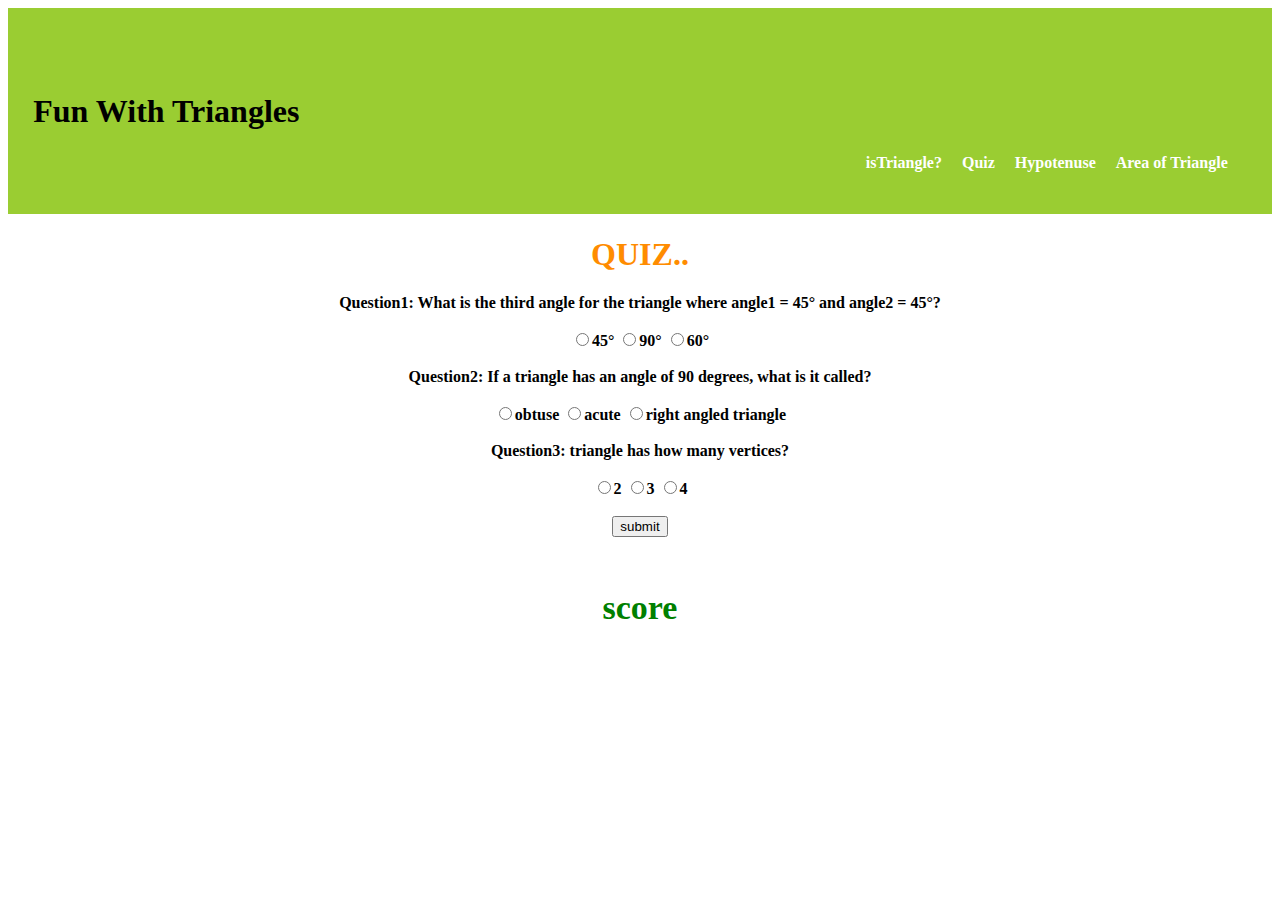
==== index.html @ 255775b1 "Rename quiz.html to index.html" ====
<html>
    <head>
        <title>triangle quiz</title>
        <link rel="stylesheet" href="style.css"/>
    </head>
    <body>
        <div class="header">
            <h1>Fun With Triangles</h1>
            <table>
                <tr>
                    <td class="tab"><a href="./isTriangle.html">isTriangle?</a></td>
                    <td class="tab"><a href="./quiz.html">Quiz</a></td>
                    <td class="tab"><a href="./hypotenuse.html">Hypotenuse</a></td>
                    <td class="tab"><a href="./areaTriangle.html">Area of Triangle</a></td>
                </tr>
            </table>
        </div>
        
        <h1 style="text-align:center;color:darkorange">QUIZ.. </h1>
        <form id="form">
        <label><b>Question1: What is the third angle for the triangle where angle1 = 45° and angle2 = 45°?</label>
        
        <br/><br/>
        <input type='radio' name="Question1" value="45">45°</input>
        <input type='radio' value="90" name="Question1">90°</input>
        <input type='radio' value="60" name="Question1">60°</input>
        <br/><br/>
        <label>Question2: If a triangle has an angle of 90 degrees, what is it called?</label>
        <br/><br/>
        <input type='radio' name="Question2" value="obtuse">obtuse</input>
        <input type='radio' name="Question2" value="acute">acute</input>
        <input type='radio' name="Question2" value="right angled">right angled triangle</input>
        <br/><br/>
        <label>Question3: triangle has how many vertices?</label>
        <br/><br/>
        <input type='radio' name="Question3" value="2">2</input>
        <input type='radio' name="Question3" value="3">3</input>
        <input type='radio' name="Question3" value="4">4</input>
        </b><br/><br/>
        <button id="subBtn">submit</button>

    </form>
        <!-- <button id="subBtn">submit</button> -->
        <br/><br/>
        <div style="color:green;text-align:center;font-size:34px;font-weight:bolder;" id="output">score</div>
     <script src="quiz.js"></script>
    </body>
</html>
---- style.css ----
.header{
    background: yellowgreen;
    padding: 5% 2% 5% 2%;
}
table{
    list-style: none;
    float: right;
    text-decoration: none;
}

a{
    margin: 0 1rem 0 0;
    /* border:3px solid red; */
    text-decoration:none;
    color:white;
    font-weight:600 ;
    
}
.tab{
    margin: 0 1rem 0 0;

}

h1{
    font-family:cursive;
}

#form{
    text-align: center;
}
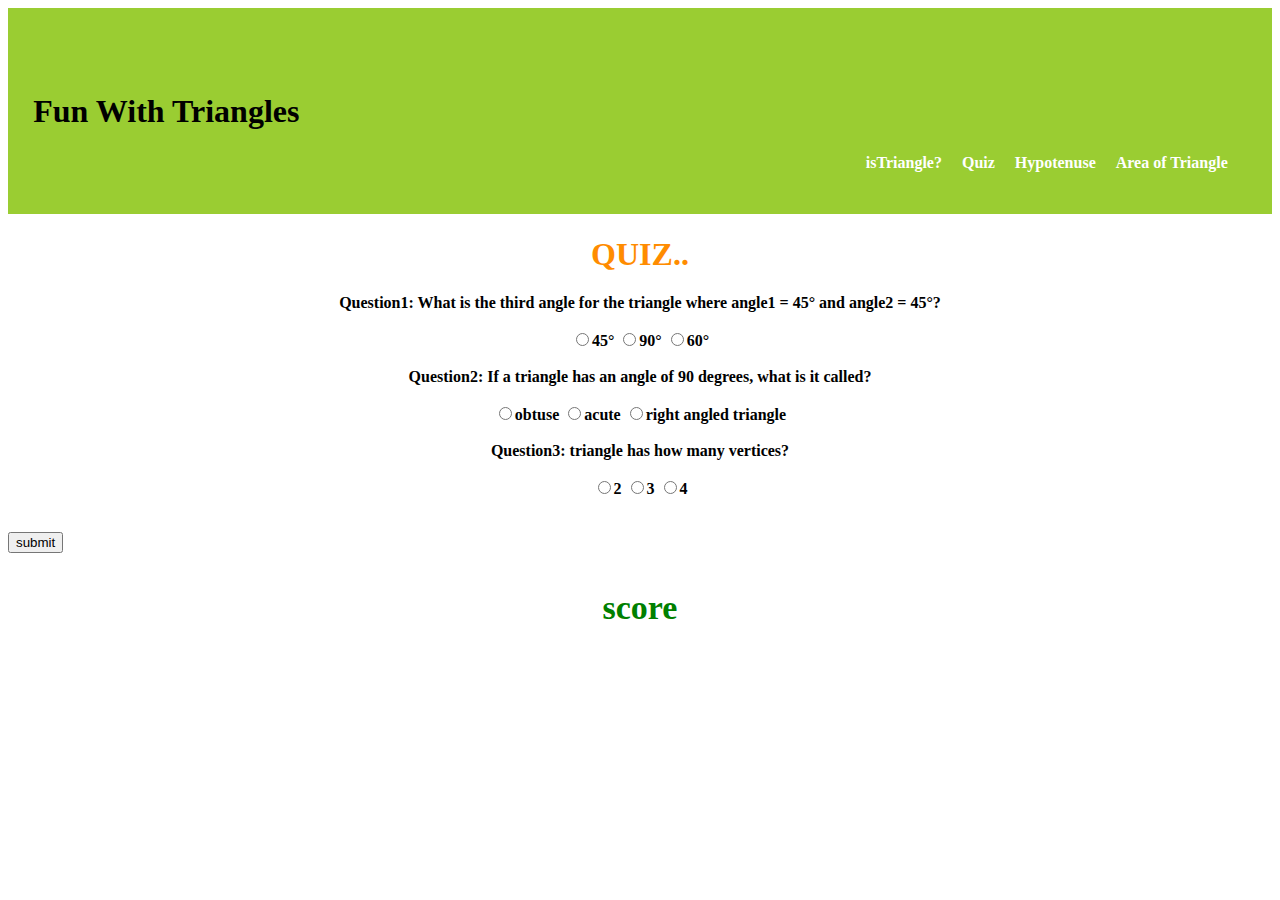
==== commit e3f25105: "Update index.html" ====
--- a/index.html
+++ b/index.html
@@ -37,10 +37,12 @@
         <input type='radio' name="Question3" value="3">3</input>
         <input type='radio' name="Question3" value="4">4</input>
         </b><br/><br/>
-        <button id="subBtn">submit</button>
+<!--         <button id="subBtn">submit</button> -->
 
     </form>
         <!-- <button id="subBtn">submit</button> -->
+        <div class="butCenter"><button id="subBtn" >submit</button></div>
+
         <br/><br/>
         <div style="color:green;text-align:center;font-size:34px;font-weight:bolder;" id="output">score</div>
      <script src="quiz.js"></script>
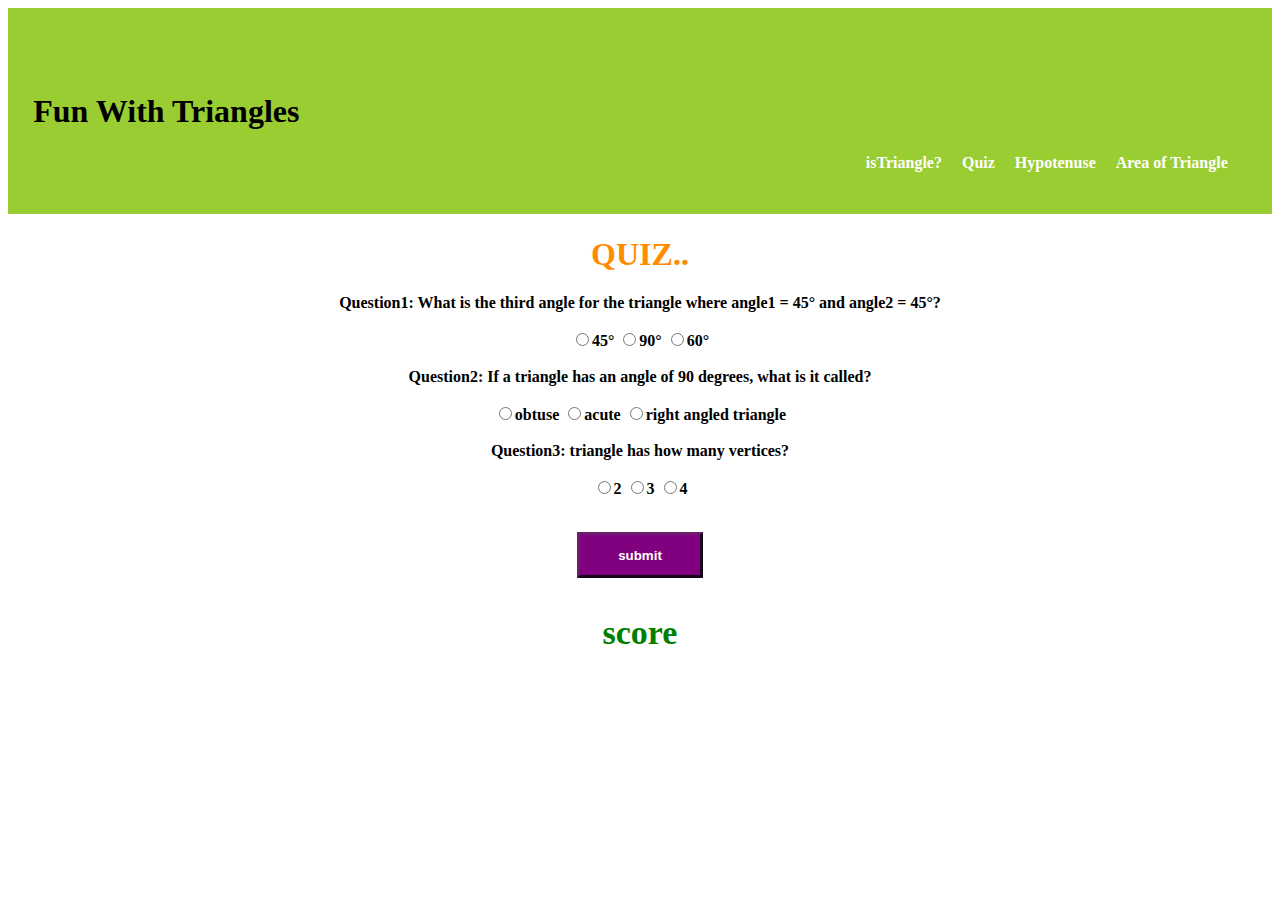
==== commit 6bd609b7: "Update index.html" ====
--- a/index.html
+++ b/index.html
@@ -9,7 +9,7 @@
             <table>
                 <tr>
                     <td class="tab"><a href="./isTriangle.html">isTriangle?</a></td>
-                    <td class="tab"><a href="./quiz.html">Quiz</a></td>
+                    <td class="tab"><a href="./index.html">Quiz</a></td>
                     <td class="tab"><a href="./hypotenuse.html">Hypotenuse</a></td>
                     <td class="tab"><a href="./areaTriangle.html">Area of Triangle</a></td>
                 </tr>
--- a/style.css
+++ b/style.css
@@ -27,4 +27,17 @@
 
 #form{
     text-align: center;
-}+}
+
+#subBtn{
+    border:3px outset rgb(109, 27, 109);
+    padding: 1% 3% 1% 3%;
+    background: purple;
+    color:white;
+    font-weight: 600;
+
+}
+
+.butCenter{
+    text-align: center;
+}
